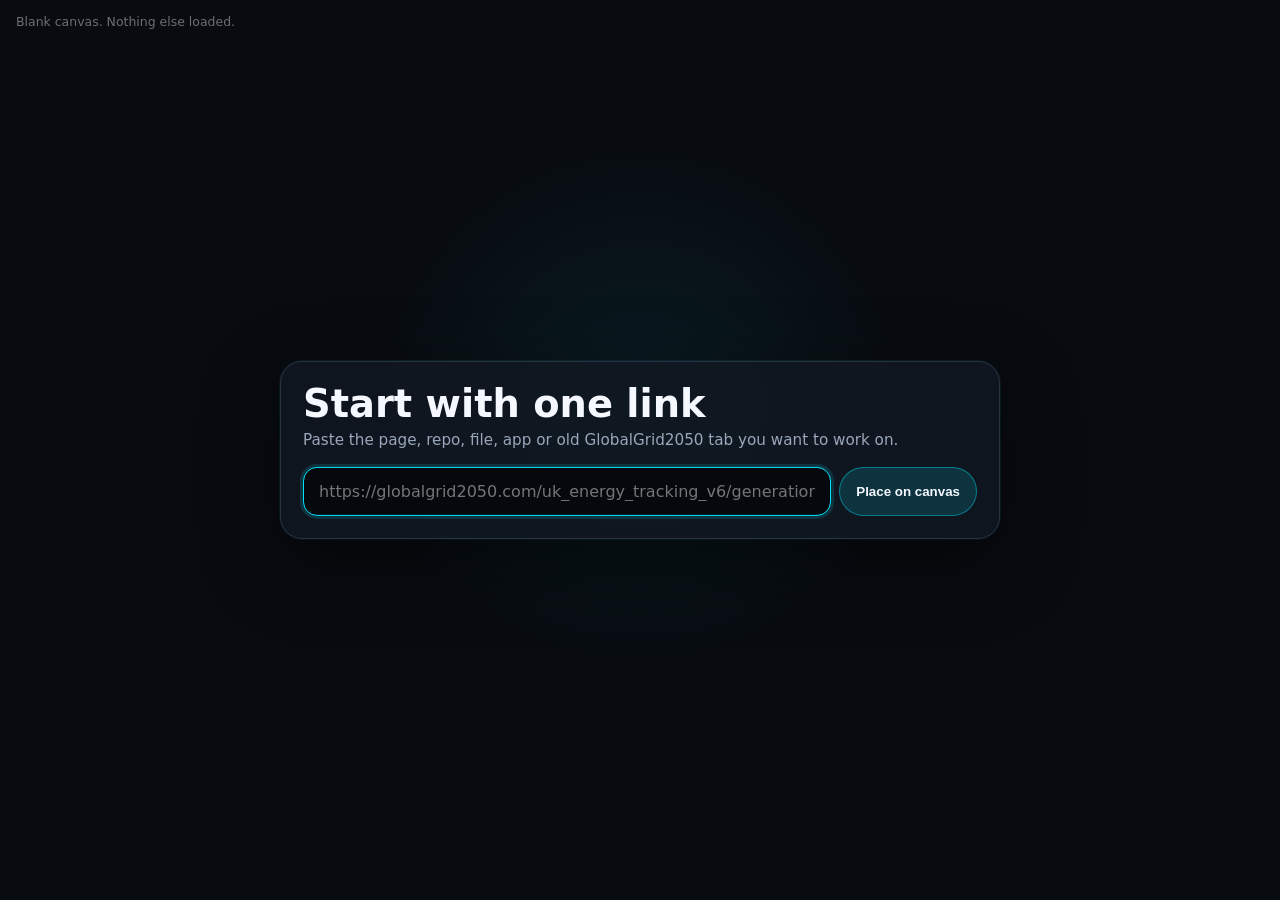
==== live_sandbox/blank_canvas/index.html @ 4cf66058 "sandbox: add blank link canvas" ====
<!DOCTYPE html>
<html lang="en">
<head>
  <meta charset="utf-8" />
  <meta name="viewport" content="width=device-width, initial-scale=1, viewport-fit=cover" />
  <title>Blank Canvas | GlobalGrid2050</title>
  <style>
    :root{--bg:#080b10;--panel:#101722;--line:#2b3444;--text:#f6f8ff;--muted:#9aa7ba;--cyan:#00e5ff;--cyan-soft:rgba(0,229,255,.14)}
    *{box-sizing:border-box} html,body{margin:0;width:100%;min-height:100%;background:var(--bg);color:var(--text);font-family:Inter,ui-sans-serif,system-ui,-apple-system,BlinkMacSystemFont,"Segoe UI",sans-serif;overflow:hidden}
    main{position:relative;width:100vw;height:100vh;height:100dvh;background:radial-gradient(circle at 50% 45%,rgba(0,229,255,.08),transparent 34%),var(--bg)}
    .center{position:absolute;left:50%;top:50%;transform:translate(-50%,-50%);width:min(720px,calc(100vw - 28px));border:1px solid var(--line);border-radius:22px;background:rgba(16,23,34,.88);box-shadow:0 24px 80px rgba(0,0,0,.48),0 0 0 1px rgba(0,229,255,.08);padding:22px}
    h1{margin:0 0 8px;font-size:clamp(1.35rem,4vw,2.4rem);line-height:1.02}.hint{margin:0 0 18px;color:var(--muted);font-size:.95rem}.row{display:flex;gap:8px}.row input{flex:1;min-width:0;border:1px solid var(--line);border-radius:14px;background:#05080d;color:var(--text);font:inherit;padding:14px 15px;outline:none}.row input:focus{border-color:var(--cyan);box-shadow:0 0 0 3px var(--cyan-soft)}button,a.button{border:1px solid rgba(0,229,255,.42);border-radius:999px;background:var(--cyan-soft);color:var(--text);font-weight:800;text-decoration:none;padding:12px 16px;cursor:pointer;white-space:nowrap}button:hover,a.button:hover{border-color:var(--cyan)}
    .card{margin-top:16px;border:1px solid rgba(0,229,255,.5);border-radius:16px;background:linear-gradient(135deg,rgba(0,229,255,.14),rgba(16,23,34,.94));padding:14px;display:none}.card.show{display:block}.label{margin:0 0 4px;color:var(--cyan);font-size:.72rem;font-weight:900;letter-spacing:.12em;text-transform:uppercase}.title{margin:0 0 8px;font-size:1.05rem;font-weight:900;overflow:hidden;text-overflow:ellipsis;white-space:nowrap}.url{margin:0 0 12px;color:var(--muted);font-size:.82rem;overflow:hidden;text-overflow:ellipsis;white-space:nowrap}.actions{display:flex;flex-wrap:wrap;gap:8px}.topnote{position:absolute;left:16px;top:14px;color:rgba(246,248,255,.42);font-size:.78rem}.clear{background:transparent;color:var(--muted);border-color:var(--line)}
    @media(max-width:560px){.row{flex-direction:column}button,a.button{width:100%;text-align:center}.center{padding:18px}}
  </style>
</head>
<body>
  <main>
    <div class="topnote">Blank canvas. Nothing else loaded.</div>
    <section class="center" aria-label="Blank link canvas">
      <h1>Start with one link</h1>
      <p class="hint">Paste the page, repo, file, app or old GlobalGrid2050 tab you want to work on.</p>
      <form class="row" id="linkForm">
        <input id="linkInput" type="url" inputmode="url" placeholder="https://globalgrid2050.com/uk_energy_tracking_v6/generation_history/" autocomplete="off" />
        <button type="submit">Place on canvas</button>
      </form>
      <article class="card" id="linkCard">
        <p class="label">Selected target</p>
        <p class="title" id="linkTitle"></p>
        <p class="url" id="linkUrl"></p>
        <div class="actions">
          <a class="button" id="openLink" href="#" target="_blank" rel="noopener">Open link</a>
          <button class="clear" id="clearLink" type="button">Clear</button>
        </div>
      </article>
    </section>
  </main>
  <script>
    const form=document.getElementById('linkForm');
    const input=document.getElementById('linkInput');
    const card=document.getElementById('linkCard');
    const title=document.getElementById('linkTitle');
    const urlText=document.getElementById('linkUrl');
    const openLink=document.getElementById('openLink');
    const clear=document.getElementById('clearLink');
    const key='gg2050-blank-canvas-link';
    function show(value){
      if(!value){card.classList.remove('show');return;}
      let label=value;
      try{const u=new URL(value);label=(u.hostname+u.pathname).replace(/\/$/,'');}catch(e){}
      title.textContent=label;
      urlText.textContent=value;
      openLink.href=value;
      card.classList.add('show');
    }
    form.addEventListener('submit',e=>{e.preventDefault();const value=input.value.trim();if(!value)return;localStorage.setItem(key,value);show(value);});
    clear.addEventListener('click',()=>{localStorage.removeItem(key);input.value='';show('');input.focus();});
    const saved=localStorage.getItem(key)||'';input.value=saved;show(saved);input.focus();
  </script>
</body>
</html>
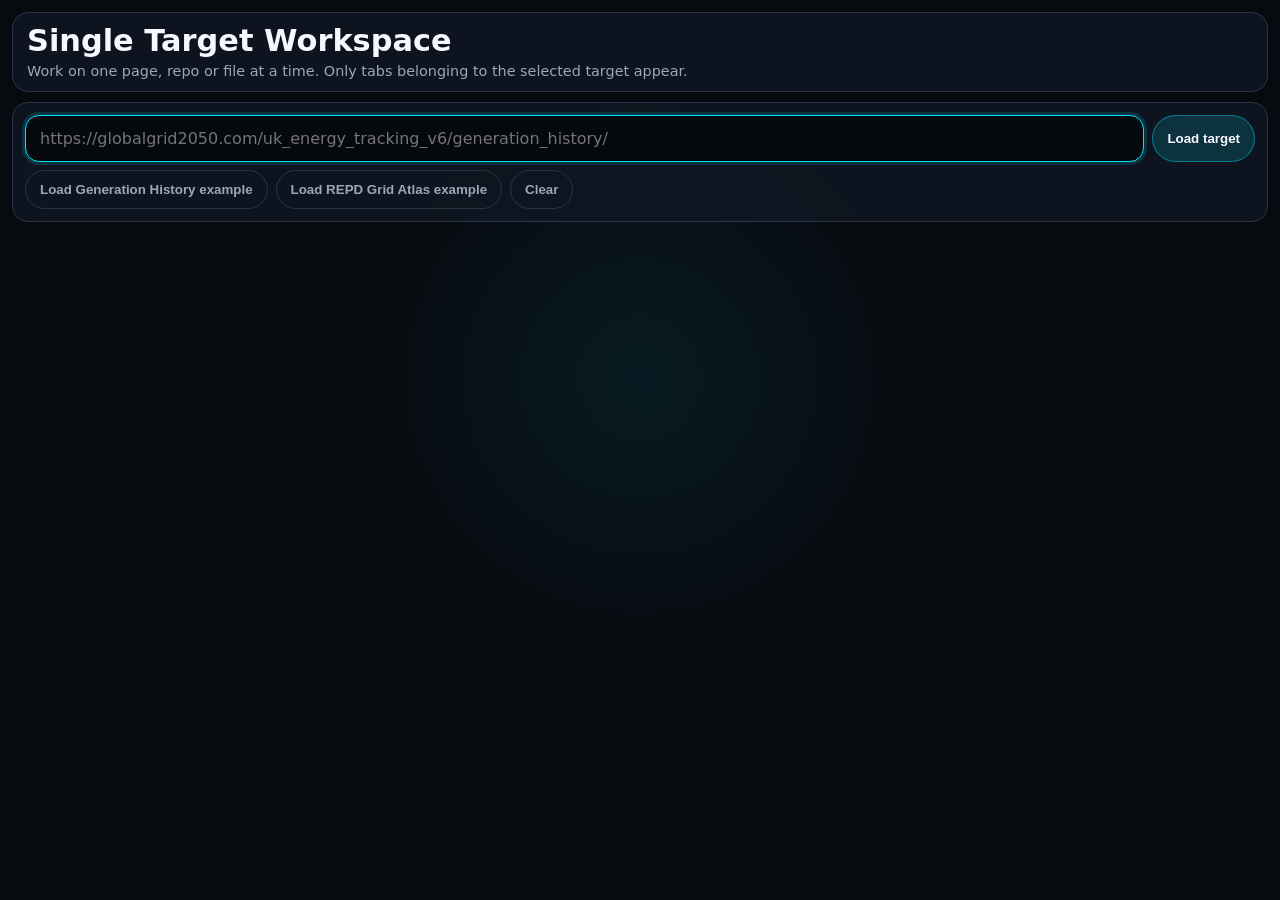
==== commit 9e28c34b: "sandbox: convert blank canvas into single target workspace" ====
--- a/live_sandbox/blank_canvas/index.html
+++ b/live_sandbox/blank_canvas/index.html
@@ -3,59 +3,126 @@
 <head>
   <meta charset="utf-8" />
   <meta name="viewport" content="width=device-width, initial-scale=1, viewport-fit=cover" />
-  <title>Blank Canvas | GlobalGrid2050</title>
+  <title>Single Target Workspace | GlobalGrid2050</title>
   <style>
-    :root{--bg:#080b10;--panel:#101722;--line:#2b3444;--text:#f6f8ff;--muted:#9aa7ba;--cyan:#00e5ff;--cyan-soft:rgba(0,229,255,.14)}
+    :root{--bg:#070a0f;--panel:#101722;--panel2:#121d2a;--line:#2b3444;--text:#f6f8ff;--muted:#9aa7ba;--cyan:#00e5ff;--cyan2:#67f8ff;--amber:#ffcc66;--red:#ff6666;--soft:rgba(0,229,255,.14)}
     *{box-sizing:border-box} html,body{margin:0;width:100%;min-height:100%;background:var(--bg);color:var(--text);font-family:Inter,ui-sans-serif,system-ui,-apple-system,BlinkMacSystemFont,"Segoe UI",sans-serif;overflow:hidden}
-    main{position:relative;width:100vw;height:100vh;height:100dvh;background:radial-gradient(circle at 50% 45%,rgba(0,229,255,.08),transparent 34%),var(--bg)}
-    .center{position:absolute;left:50%;top:50%;transform:translate(-50%,-50%);width:min(720px,calc(100vw - 28px));border:1px solid var(--line);border-radius:22px;background:rgba(16,23,34,.88);box-shadow:0 24px 80px rgba(0,0,0,.48),0 0 0 1px rgba(0,229,255,.08);padding:22px}
-    h1{margin:0 0 8px;font-size:clamp(1.35rem,4vw,2.4rem);line-height:1.02}.hint{margin:0 0 18px;color:var(--muted);font-size:.95rem}.row{display:flex;gap:8px}.row input{flex:1;min-width:0;border:1px solid var(--line);border-radius:14px;background:#05080d;color:var(--text);font:inherit;padding:14px 15px;outline:none}.row input:focus{border-color:var(--cyan);box-shadow:0 0 0 3px var(--cyan-soft)}button,a.button{border:1px solid rgba(0,229,255,.42);border-radius:999px;background:var(--cyan-soft);color:var(--text);font-weight:800;text-decoration:none;padding:12px 16px;cursor:pointer;white-space:nowrap}button:hover,a.button:hover{border-color:var(--cyan)}
-    .card{margin-top:16px;border:1px solid rgba(0,229,255,.5);border-radius:16px;background:linear-gradient(135deg,rgba(0,229,255,.14),rgba(16,23,34,.94));padding:14px;display:none}.card.show{display:block}.label{margin:0 0 4px;color:var(--cyan);font-size:.72rem;font-weight:900;letter-spacing:.12em;text-transform:uppercase}.title{margin:0 0 8px;font-size:1.05rem;font-weight:900;overflow:hidden;text-overflow:ellipsis;white-space:nowrap}.url{margin:0 0 12px;color:var(--muted);font-size:.82rem;overflow:hidden;text-overflow:ellipsis;white-space:nowrap}.actions{display:flex;flex-wrap:wrap;gap:8px}.topnote{position:absolute;left:16px;top:14px;color:rgba(246,248,255,.42);font-size:.78rem}.clear{background:transparent;color:var(--muted);border-color:var(--line)}
-    @media(max-width:560px){.row{flex-direction:column}button,a.button{width:100%;text-align:center}.center{padding:18px}}
+    main{width:100vw;height:100vh;height:100dvh;display:grid;grid-template-rows:auto auto 1fr;gap:10px;padding:12px;background:radial-gradient(circle at 50% 42%,rgba(0,229,255,.08),transparent 34%),var(--bg)}
+    header{border:1px solid var(--line);border-radius:16px;background:rgba(16,23,34,.86);padding:12px 14px} h1{margin:0;font-size:clamp(1.2rem,3vw,1.9rem);line-height:1.05}.hint{margin:6px 0 0;color:var(--muted);font-size:.9rem}.composer{border:1px solid var(--line);border-radius:16px;background:rgba(16,23,34,.86);padding:12px}.row{display:flex;gap:8px}.row input{flex:1;min-width:0;border:1px solid var(--line);border-radius:14px;background:#05080d;color:var(--text);font:inherit;padding:13px 14px;outline:none}.row input:focus{border-color:var(--cyan);box-shadow:0 0 0 3px var(--soft)}button,a.button{border:1px solid rgba(0,229,255,.42);border-radius:999px;background:var(--soft);color:var(--text);font-weight:850;text-decoration:none;padding:11px 14px;cursor:pointer;white-space:nowrap}button:hover,a.button:hover{border-color:var(--cyan2)}button.ghost{background:transparent;color:var(--muted);border-color:var(--line)}
+    .workspace{min-height:0;overflow:auto;border:1px solid var(--line);border-radius:18px;background:rgba(7,10,15,.78);padding:14px;display:none}.workspace.show{display:block}.target-card{border:1px solid rgba(0,229,255,.55);border-radius:18px;background:linear-gradient(135deg,rgba(0,229,255,.16),rgba(16,23,34,.94));padding:14px;margin-bottom:12px}.label{margin:0 0 5px;color:var(--cyan2);font-size:.72rem;font-weight:950;letter-spacing:.12em;text-transform:uppercase}.title{margin:0 0 7px;font-size:clamp(1.2rem,3vw,1.9rem);font-weight:950}.url{margin:0;color:var(--muted);font-size:.86rem;overflow:hidden;text-overflow:ellipsis;white-space:nowrap}.tabbar{display:flex;gap:8px;overflow-x:auto;padding-bottom:8px}.tabbar button{font-size:.88rem;color:var(--muted);background:rgba(18,29,42,.92);border-color:var(--line)}.tabbar button.active{color:#fff;border-color:var(--cyan);background:rgba(0,229,255,.16)}.panel{border:1px solid var(--line);border-radius:18px;background:rgba(16,23,34,.86);padding:14px;min-height:260px}.grid{display:grid;grid-template-columns:repeat(auto-fit,minmax(230px,1fr));gap:10px}.box{border:1px solid rgba(0,229,255,.24);border-radius:14px;background:rgba(0,229,255,.06);padding:12px}.box h3{margin:0 0 8px;font-size:.88rem;color:var(--cyan2);text-transform:uppercase;letter-spacing:.08em}.box p{margin:0 0 8px;color:var(--muted);line-height:1.35}.box strong{color:#fff}.actions{display:flex;flex-wrap:wrap;gap:8px;margin-top:10px}.warn{color:var(--amber)}.empty{color:var(--muted)}.size-pill{display:inline-block;border:1px solid rgba(255,204,102,.45);border-radius:999px;color:var(--amber);padding:3px 8px;font-size:.75rem;font-weight:850}.topline{display:flex;justify-content:space-between;gap:12px;align-items:center}.clearline{display:flex;gap:8px;flex-wrap:wrap;margin-top:8px}.small{font-size:.78rem;color:var(--muted)}
+    @media(max-width:700px){main{padding:8px}.row{flex-direction:column}button,a.button{width:100%;text-align:center}.topline{display:block}.clearline button{width:auto}.panel{min-height:220px}}
   </style>
 </head>
 <body>
   <main>
-    <div class="topnote">Blank canvas. Nothing else loaded.</div>
-    <section class="center" aria-label="Blank link canvas">
-      <h1>Start with one link</h1>
-      <p class="hint">Paste the page, repo, file, app or old GlobalGrid2050 tab you want to work on.</p>
+    <header>
+      <h1>Single Target Workspace</h1>
+      <p class="hint">Work on one page, repo or file at a time. Only tabs belonging to the selected target appear.</p>
+    </header>
+
+    <section class="composer">
       <form class="row" id="linkForm">
         <input id="linkInput" type="url" inputmode="url" placeholder="https://globalgrid2050.com/uk_energy_tracking_v6/generation_history/" autocomplete="off" />
-        <button type="submit">Place on canvas</button>
+        <button type="submit">Load target</button>
       </form>
-      <article class="card" id="linkCard">
-        <p class="label">Selected target</p>
-        <p class="title" id="linkTitle"></p>
-        <p class="url" id="linkUrl"></p>
-        <div class="actions">
-          <a class="button" id="openLink" href="#" target="_blank" rel="noopener">Open link</a>
-          <button class="clear" id="clearLink" type="button">Clear</button>
-        </div>
+      <div class="clearline"><button class="ghost" id="sampleGeneration" type="button">Load Generation History example</button><button class="ghost" id="sampleRepd" type="button">Load REPD Grid Atlas example</button><button class="ghost" id="clearLink" type="button">Clear</button></div>
+    </section>
+
+    <section class="workspace" id="workspace" aria-label="Selected target workspace">
+      <article class="target-card">
+        <p class="label">Selected target only</p>
+        <div class="topline"><div><p class="title" id="targetTitle"></p><p class="url" id="targetUrl"></p></div><div class="actions"><a class="button" id="openTarget" href="#" target="_blank" rel="noopener">Open target</a></div></div>
       </article>
+      <nav class="tabbar" id="tabbar" aria-label="Target-specific tabs"></nav>
+      <section class="panel" id="panel"></section>
     </section>
   </main>
+
   <script>
     const form=document.getElementById('linkForm');
     const input=document.getElementById('linkInput');
-    const card=document.getElementById('linkCard');
-    const title=document.getElementById('linkTitle');
-    const urlText=document.getElementById('linkUrl');
-    const openLink=document.getElementById('openLink');
-    const clear=document.getElementById('clearLink');
-    const key='gg2050-blank-canvas-link';
-    function show(value){
-      if(!value){card.classList.remove('show');return;}
-      let label=value;
-      try{const u=new URL(value);label=(u.hostname+u.pathname).replace(/\/$/,'');}catch(e){}
-      title.textContent=label;
-      urlText.textContent=value;
-      openLink.href=value;
-      card.classList.add('show');
+    const workspace=document.getElementById('workspace');
+    const targetTitle=document.getElementById('targetTitle');
+    const targetUrl=document.getElementById('targetUrl');
+    const openTarget=document.getElementById('openTarget');
+    const tabbar=document.getElementById('tabbar');
+    const panel=document.getElementById('panel');
+    const key='gg2050-single-target-workspace';
+
+    const KNOWN=[
+      {
+        id:'generation-history',
+        match:'/uk_energy_tracking_v6/generation_history',
+        title:'UK Energy Tracking V6 · Generation History',
+        kind:'Legacy app page / port target',
+        oldPage:'https://globalgrid2050.com/uk_energy_tracking_v6/generation_history/',
+        sourceRepo:{label:'globalgrid2050 legacy source archive',url:'https://github.com/Ventusltd/globalgrid2050'},
+        newBuild:{label:'gb-electricity-ui new build target',url:'https://github.com/Ventusltd/gb-electricity-ui'},
+        data:[
+          {label:'data-gb-electricity',url:'https://github.com/Ventusltd/data-gb-electricity',size:'not measured yet',note:'expected primary data dependency for GB electricity charts'},
+          {label:'Elexon / historical generation source files',url:'https://bmrs.elexon.co.uk/',size:'not measured yet',note:'upstream source family, exact extracted footprint still needs scanner'}
+        ],
+        checklist:['Find old page source files','Identify current JSON/CSV data files','Measure data dependency size','Map old chart fields to new UI component','Build new equivalent beside old page','Retire old tab only after visual parity']
+      },
+      {
+        id:'repd-grid-atlas-v8',
+        match:'/repd_grid_atlasv8',
+        title:'REPD Grid Atlas v8',
+        kind:'Priority app page / incomplete port',
+        oldPage:'https://globalgrid2050.com/repd_grid_atlasv8/',
+        sourceRepo:{label:'globalgrid2050 legacy source archive',url:'https://github.com/Ventusltd/globalgrid2050'},
+        newBuild:{label:'new UI repo target to confirm',url:'https://github.com/Ventusltd/data-federation-map-for-globalgrid2050-all-repos'},
+        data:[
+          {label:'REPD / GIS source data',url:'https://www.gov.uk/government/publications/renewable-energy-planning-database-monthly-extract',size:'not measured yet',note:'old atlas data dependency to be measured and normalised'},
+          {label:'map / topology assets',url:'https://globalgrid2050.com/repd_grid_atlasv8/',size:'not measured yet',note:'old page assets need inventory'}
+        ],
+        checklist:['Open old atlas','Find source page files','Measure GIS/data asset size','Choose new UI home','Port minimum visual equivalent','Add analytics after parity']
+      }
+    ];
+
+    function escapeHtml(v){return String(v||'').replace(/[&<>"']/g,c=>({'&':'&amp;','<':'&lt;','>':'&gt;','"':'&quot;',"'":'&#39;'}[c]));}
+    function detect(url){return KNOWN.find(x=>url.includes(x.match)) || null;}
+    function fallback(url){let title=url;try{const u=new URL(url);title=(u.hostname+u.pathname).replace(/\/$/,'');}catch(e){}return {id:'custom',title,kind:'Custom selected target',oldPage:url,sourceRepo:null,newBuild:null,data:[],checklist:['Identify owning repo','Identify data dependencies','Measure dependency size','Choose new build location','Port only this target']};}
+    function link(label,url){return url?`<a class="button" href="${escapeHtml(url)}" target="_blank" rel="noopener">${escapeHtml(label)}</a>`:'';}
+
+    function tabsFor(target){
+      const tabs=[
+        {id:'target',label:'Target',html:targetPanel(target)},
+        {id:'old',label:'Old page',html:oldPanel(target)},
+        {id:'owner',label:'Belongs to',html:ownerPanel(target)},
+        {id:'data',label:'Data deps',html:dataPanel(target)},
+        {id:'new',label:'New build',html:newPanel(target)},
+        {id:'port',label:'Port checklist',html:portPanel(target)}
+      ];
+      return tabs.filter(t=>t.html);
     }
-    form.addEventListener('submit',e=>{e.preventDefault();const value=input.value.trim();if(!value)return;localStorage.setItem(key,value);show(value);});
-    clear.addEventListener('click',()=>{localStorage.removeItem(key);input.value='';show('');input.focus();});
-    const saved=localStorage.getItem(key)||'';input.value=saved;show(saved);input.focus();
+    function targetPanel(t){return `<div class="grid"><div class="box"><h3>What this is</h3><p><strong>${escapeHtml(t.title)}</strong></p><p>${escapeHtml(t.kind)}</p></div><div class="box"><h3>Rule</h3><p>Only this selected target and its direct dependencies are shown. Nothing else appears unless it belongs to this target.</p></div></div>`;}
+    function oldPanel(t){return `<div class="grid"><div class="box"><h3>Old live page</h3><p>${escapeHtml(t.oldPage)}</p><div class="actions">${link('Open old page',t.oldPage)}</div></div></div>`;}
+    function ownerPanel(t){if(!t.sourceRepo)return `<div class="box"><h3>Owning repo</h3><p class="empty">Not assigned yet. This is the next classification step.</p></div>`;return `<div class="grid"><div class="box"><h3>Owning / source repo</h3><p><strong>${escapeHtml(t.sourceRepo.label)}</strong></p><p>This is where the old target appears to belong until scanner evidence says otherwise.</p><div class="actions">${link('Open repo',t.sourceRepo.url)}</div></div></div>`;}
+    function dataPanel(t){if(!t.data.length)return `<div class="box"><h3>Data dependencies</h3><p class="empty">No dependencies declared yet. Add them only when this target needs them.</p><span class="size-pill">size unknown</span></div>`;return `<div class="grid">${t.data.map(d=>`<div class="box"><h3>${escapeHtml(d.label)}</h3><p>${escapeHtml(d.note)}</p><p><span class="size-pill">${escapeHtml(d.size)}</span></p><div class="actions">${link('Open dependency',d.url)}</div></div>`).join('')}</div>`;}
+    function newPanel(t){if(!t.newBuild)return `<div class="box"><h3>New build</h3><p class="empty">No new build target assigned yet.</p></div>`;return `<div class="grid"><div class="box"><h3>New build location</h3><p><strong>${escapeHtml(t.newBuild.label)}</strong></p><p>Build the replacement beside the old page until it reaches visual and data parity.</p><div class="actions">${link('Open new build target',t.newBuild.url)}</div></div><div class="box"><h3>Porting principle</h3><p>Old page on the left. New build on the right. Only move on when the selected target is understandable and working.</p></div></div>`;}
+    function portPanel(t){return `<div class="grid"><div class="box"><h3>Steps for this target only</h3>${t.checklist.map(x=>`<p>□ ${escapeHtml(x)}</p>`).join('')}</div></div>`;}
+
+    function render(url){
+      if(!url){workspace.classList.remove('show');return;}
+      const target=detect(url)||fallback(url);
+      targetTitle.textContent=target.title;
+      targetUrl.textContent=url;
+      openTarget.href=url;
+      workspace.classList.add('show');
+      const tabs=tabsFor(target);
+      tabbar.innerHTML=tabs.map((t,i)=>`<button type="button" data-tab="${t.id}" class="${i===0?'active':''}">${escapeHtml(t.label)}</button>`).join('');
+      function activate(id){const tab=tabs.find(x=>x.id===id)||tabs[0];panel.innerHTML=tab.html;tabbar.querySelectorAll('button').forEach(b=>b.classList.toggle('active',b.dataset.tab===tab.id));}
+      tabbar.querySelectorAll('button').forEach(b=>b.onclick=()=>activate(b.dataset.tab));
+      activate(tabs[0].id);
+    }
+
+    function load(value){const url=value.trim();if(!url)return;localStorage.setItem(key,url);input.value=url;render(url);}
+    form.addEventListener('submit',e=>{e.preventDefault();load(input.value);});
+    document.getElementById('clearLink').onclick=()=>{localStorage.removeItem(key);input.value='';render('');input.focus();};
+    document.getElementById('sampleGeneration').onclick=()=>load('https://globalgrid2050.com/uk_energy_tracking_v6/generation_history/');
+    document.getElementById('sampleRepd').onclick=()=>load('https://globalgrid2050.com/repd_grid_atlasv8/');
+    const saved=localStorage.getItem(key)||'';input.value=saved;render(saved);input.focus();
   </script>
 </body>
 </html>
